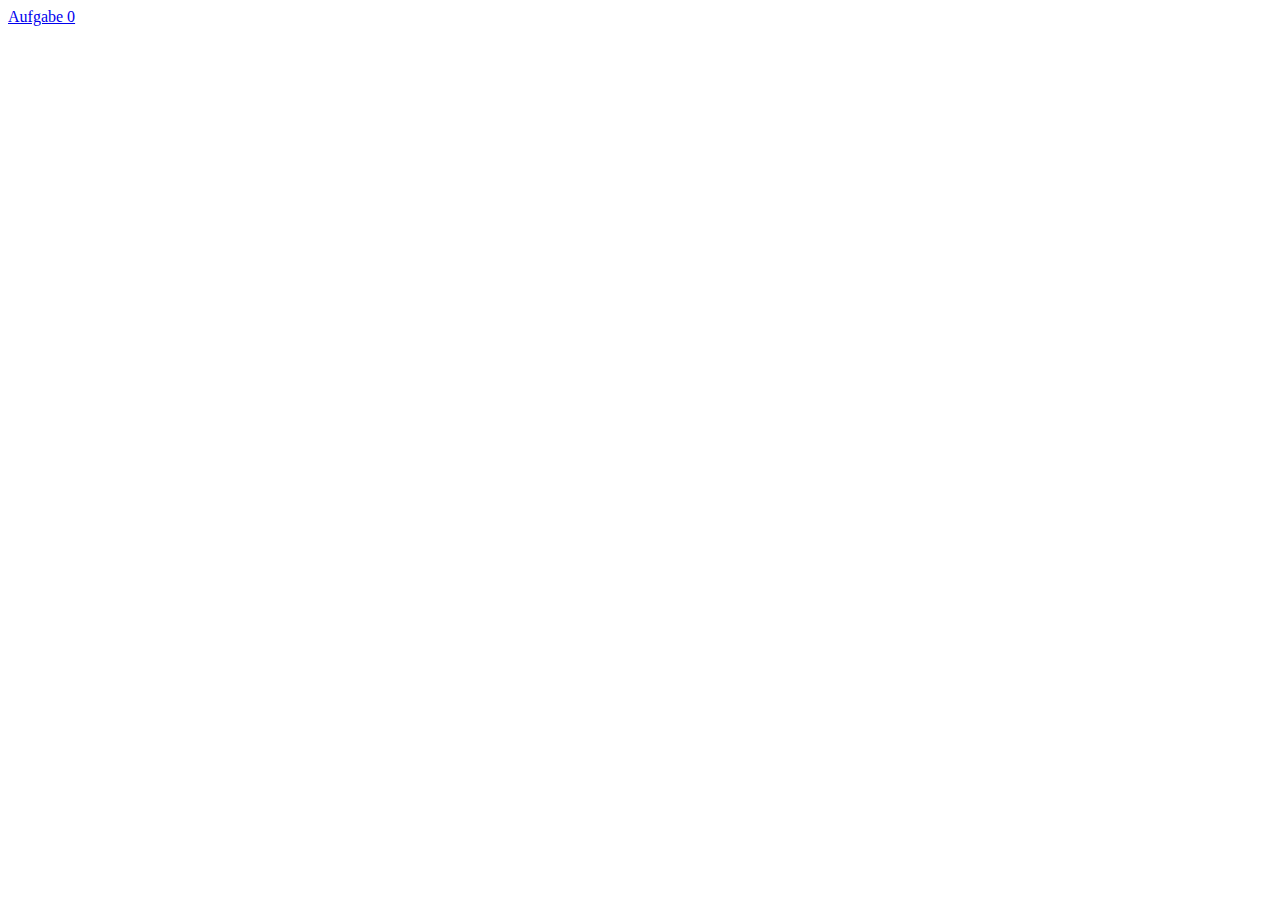
==== index.html @ cf6a1cfa "Neuer Steckbrief" ====
<!DOCTYPE html>
<html>
<head>
<meta charset="utf-8" />
<title>Userpage</title>

</head>
<body>
<a href="https://leah1995.github.io/EIA2WS/Aufgabe-0/Aufgabe0.html">Aufgabe 0 </a>
	<br>

</body>
</html>
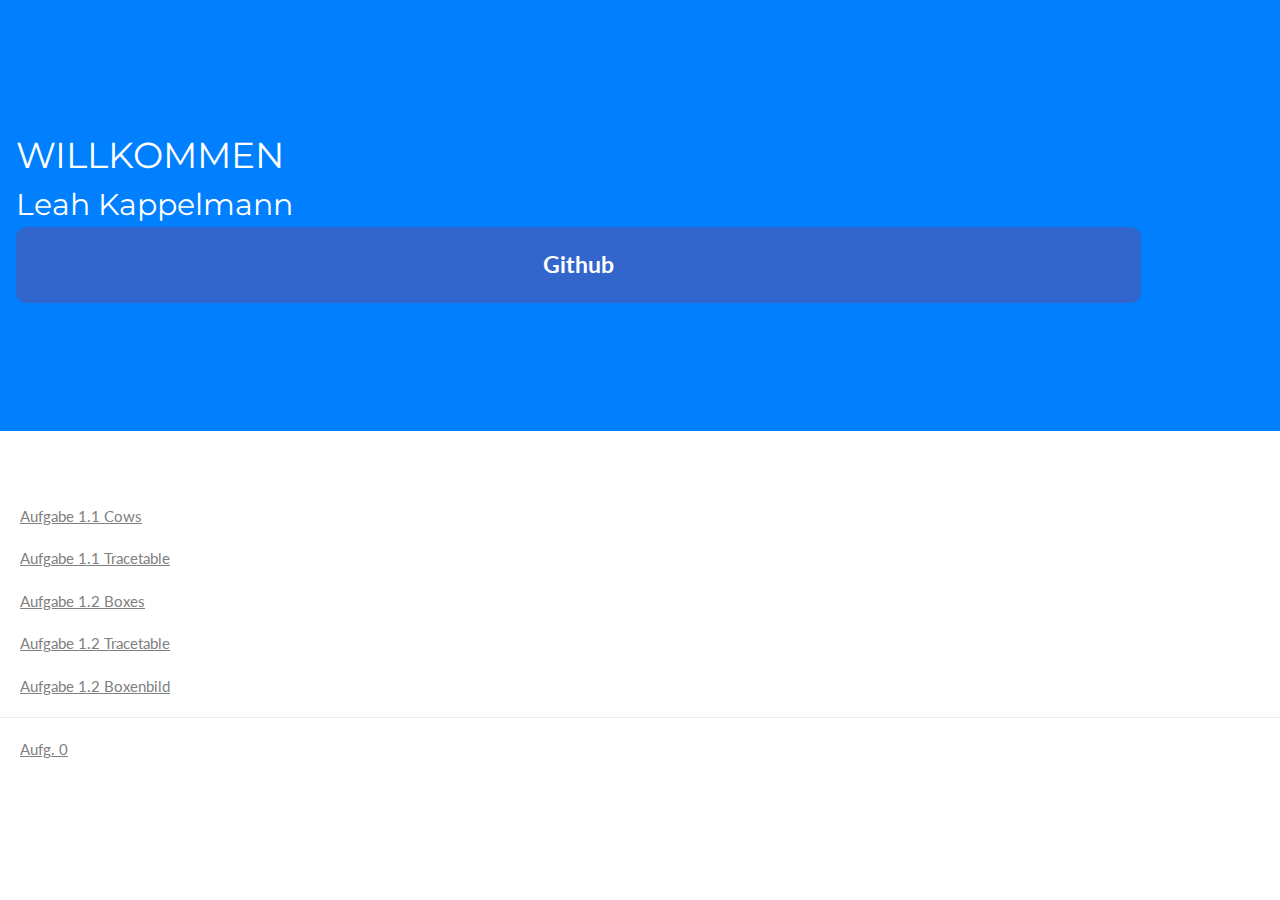
==== commit e441de7c: "work pls" ====
--- a/index.html
+++ b/index.html
@@ -1,14 +1,63 @@
-
 <!DOCTYPE html>
 <html>
-<head>
-<meta charset="utf-8" />
-<title>Userpage</title>
+<title>Leah Kappelmann</title>
 
-</head>
+<meta charset="UTF-8">
+
+<link rel="stylesheet" href="https://www.w3schools.com/w3css/4/w3.css">
+
+
+<link rel="stylesheet"
+	href="https://fonts.googleapis.com/css?family=Lato">
+<link rel="stylesheet"
+	href="https://fonts.googleapis.com/css?family=Montserrat">
+
+
+<link rel="stylesheet" href="index.css">
+
 <body>
-<a href="https://leah1995.github.io/EIA2WS/Aufgabe-0/Aufgabe0.html">Aufgabe 0 </a>
-	<br>
+
+	
+
+	<!-- Header -->
+	<header>
+		<h1>WILLKOMMEN</h1>
+		<h2>Leah Kappelmann</h2>
+		<input class="MyButton" type="button" value="Github"
+			onclick="window.location.href='http://www.github.com/leah1995/EIA2WS'"/>
+	</header>
+
+				<h1>Aufgaben</h1>
+				<div>
+					<a
+						href="https://leah1995.github.io/EIA2WS/Aufgabe-1/Aufg1_1/Cows.html"
+						target="_blank">Aufgabe 1.1 Cows</a>
+				</div>
+				<div>
+					<a
+						href="https://leah1995.github.io/EIA2WS/Aufgabe-1/Aufg1_1/Cows.pdf"
+						target="_blank">Aufgabe 1.1 Tracetable</a>
+				</div>
+				<div>
+					<a
+						href="https://leah1995.github.io/EIA2WS/Aufgabe-1/Aufg1_2/Boxes.html"
+						target="_blank">Aufgabe 1.2 Boxes</a>
+				</div>
+				<div>
+					<a
+						href="https://leah1995.github.io/EIA2WS/Aufgabe-1/Aufg1_2/Tracetable.pdf"
+						target="_blank">Aufgabe 1.2 Tracetable</a>
+				</div>
+				<div>
+					<a
+						href="https://leah1995.github.io/EIA2WS/Aufgabe-1/Aufg1_2/Boxen.jpg"
+						target="_blank">Aufgabe 1.2 Boxenbild</a>
+				</div>
+				<hr>
+				<div>
+					<a href="https://leah1995.github.io/EIA2WS/Aufgabe-0/Aufgabe0.html"
+						target="_blank">Aufg. 0</a>
+				</div>
 
 </body>
 </html>
--- a/index.css
+++ b/index.css
@@ -0,0 +1,41 @@
+body, h1, h2, h3, h4, h5, h6 {
+	font-family: "Lato", sans-serif;
+	font-color: white;
+}
+
+h1, h2 {
+	font-family: "Montserrat", sans-serif;
+	color: white;
+	padding: large;
+	margin: auto;
+}
+
+div {
+	margin: 20px;
+	color: #808080;
+	
+}
+
+input.MyButton {
+	width: 50em;
+	padding: 20px;
+	cursor: pointer;
+	font-weight: bold;
+	font-size: 150%;
+	background: #3366cc;
+	color: #fff;
+	border: 1px solid #3366cc;
+	border-radius: 10px;
+}
+
+input.MyButton:hover {
+	color: #ffffff;
+	background: #2828ff;
+}
+
+header {
+	background: #0080ff;
+	padding: 128px 16px;
+	position: center;
+	margin: auto;
+}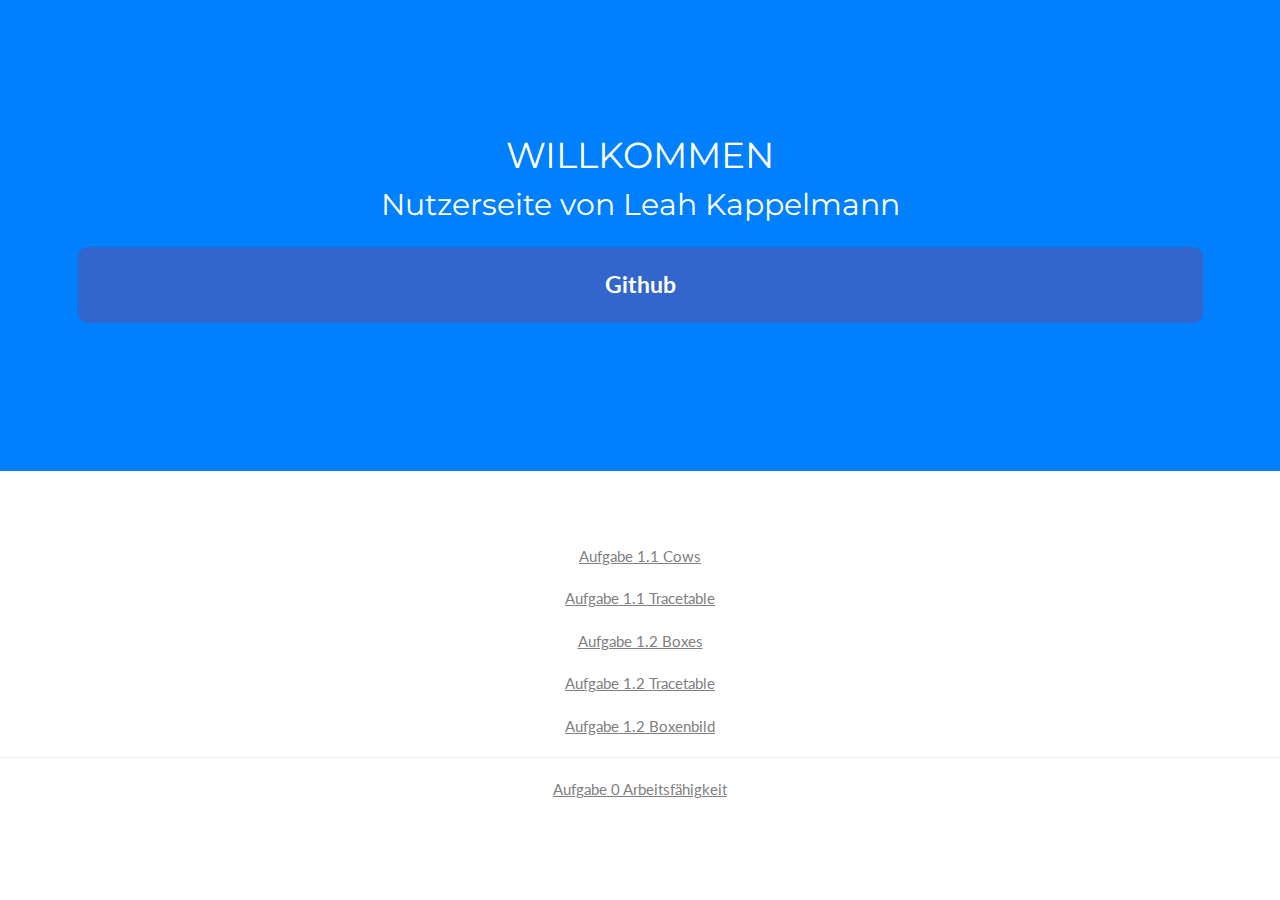
==== commit 8d94cef2: "Nutzer" ====
--- a/index.html
+++ b/index.html
@@ -17,47 +17,49 @@
 
 <body>
 
-	
+
 
 	<!-- Header -->
 	<header>
 		<h1>WILLKOMMEN</h1>
-		<h2>Leah Kappelmann</h2>
-		<input class="MyButton" type="button" value="Github"
-			onclick="window.location.href='http://www.github.com/leah1995/EIA2WS'"/>
+		<h2>Nutzerseite von Leah Kappelmann</h2>
+		<div>
+			<input class="MyButton" type="button" value="Github"
+				onclick="window.open(this.href='http://www.github.com/leah1995/EIA2WS'); return false"
+				onkeypress="window.open(this.href='http://www.github.com/leah1995/EIA2WS'); return false;" />
+		</div>
 	</header>
 
-				<h1>Aufgaben</h1>
-				<div>
-					<a
-						href="https://leah1995.github.io/EIA2WS/Aufgabe-1/Aufg1_1/Cows.html"
-						target="_blank">Aufgabe 1.1 Cows</a>
-				</div>
-				<div>
-					<a
-						href="https://leah1995.github.io/EIA2WS/Aufgabe-1/Aufg1_1/Cows.pdf"
-						target="_blank">Aufgabe 1.1 Tracetable</a>
-				</div>
-				<div>
-					<a
-						href="https://leah1995.github.io/EIA2WS/Aufgabe-1/Aufg1_2/Boxes.html"
-						target="_blank">Aufgabe 1.2 Boxes</a>
-				</div>
-				<div>
-					<a
-						href="https://leah1995.github.io/EIA2WS/Aufgabe-1/Aufg1_2/Tracetable.pdf"
-						target="_blank">Aufgabe 1.2 Tracetable</a>
-				</div>
-				<div>
-					<a
-						href="https://leah1995.github.io/EIA2WS/Aufgabe-1/Aufg1_2/Boxen.jpg"
-						target="_blank">Aufgabe 1.2 Boxenbild</a>
-				</div>
-				<hr>
-				<div>
-					<a href="https://leah1995.github.io/EIA2WS/Aufgabe-0/Aufgabe0.html"
-						target="_blank">Aufg. 0</a>
-				</div>
+	<h1>Aufgaben</h1>
+	<div>
+		<a
+			href="https://leah1995.github.io/EIA2WS/Aufgabe-1/Aufg1_1/Cows.html"
+			target="_blank">Aufgabe 1.1 Cows</a>
+	</div>
+	<div>
+		<a href="https://leah1995.github.io/EIA2WS/Aufgabe-1/Aufg1_1/Cows.pdf"
+			target="_blank">Aufgabe 1.1 Tracetable</a>
+	</div>
+	<div>
+		<a
+			href="https://leah1995.github.io/EIA2WS/Aufgabe-1/Aufg1_2/Boxes.html"
+			target="_blank">Aufgabe 1.2 Boxes</a>
+	</div>
+	<div>
+		<a
+			href="https://leah1995.github.io/EIA2WS/Aufgabe-1/Aufg1_2/Tracetable.pdf"
+			target="_blank">Aufgabe 1.2 Tracetable</a>
+	</div>
+	<div>
+		<a
+			href="https://leah1995.github.io/EIA2WS/Aufgabe-1/Aufg1_2/Boxen.jpg"
+			target="_blank">Aufgabe 1.2 Boxenbild</a>
+	</div>
+	<hr>
+	<div>
+		<a href="https://leah1995.github.io/EIA2WS/Aufgabe-0/Aufgabe0.html"
+			target="_blank">Aufgabe 0 Arbeitsfähigkeit</a>
+	</div>
 
 </body>
 </html>
--- a/index.css
+++ b/index.css
@@ -1,6 +1,7 @@
 body, h1, h2, h3, h4, h5, h6 {
 	font-family: "Lato", sans-serif;
 	font-color: white;
+	text-align: center;
 }
 
 h1, h2 {
@@ -30,7 +31,7 @@
 
 input.MyButton:hover {
 	color: #ffffff;
-	background: #2828ff;
+	background: #1a3366;
 }
 
 header {
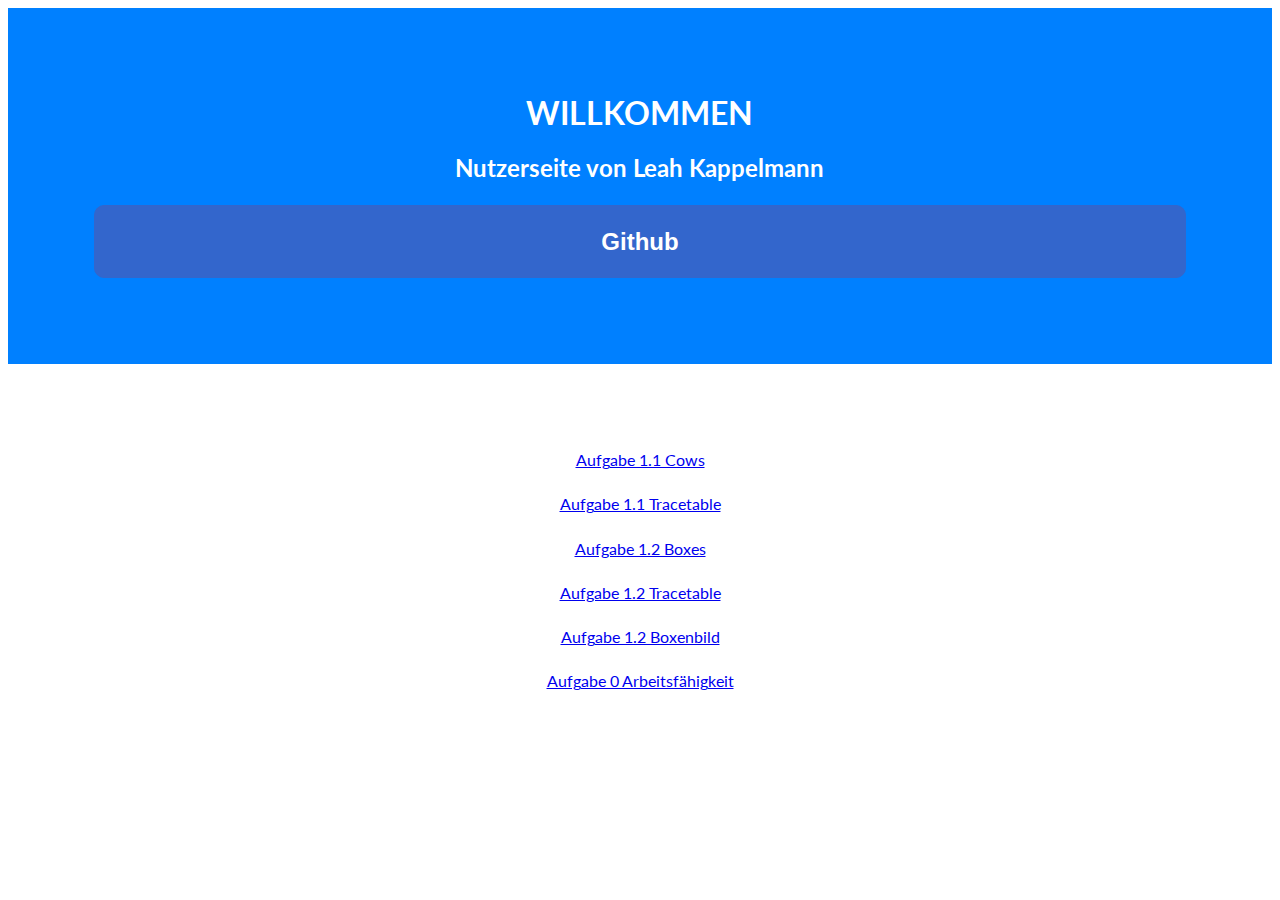
==== commit dbdbe03e: "just fck me up honestly" ====
--- a/index.html
+++ b/index.html
@@ -3,9 +3,6 @@
 <title>Leah Kappelmann</title>
 
 <meta charset="UTF-8">
-
-<link rel="stylesheet" href="https://www.w3schools.com/w3css/4/w3.css">
-
 
 <link rel="stylesheet"
 	href="https://fonts.googleapis.com/css?family=Lato">
@@ -55,7 +52,6 @@
 			href="https://leah1995.github.io/EIA2WS/Aufgabe-1/Aufg1_2/Boxen.jpg"
 			target="_blank">Aufgabe 1.2 Boxenbild</a>
 	</div>
-	<hr>
 	<div>
 		<a href="https://leah1995.github.io/EIA2WS/Aufgabe-0/Aufgabe0.html"
 			target="_blank">Aufgabe 0 Arbeitsfähigkeit</a>
--- a/index.css
+++ b/index.css
@@ -1,25 +1,18 @@
 body, h1, h2, h3, h4, h5, h6 {
 	font-family: "Lato", sans-serif;
-	font-color: white;
+	color: white;
 	text-align: center;
 }
 
-h1, h2 {
-	font-family: "Montserrat", sans-serif;
-	color: white;
-	padding: large;
-	margin: auto;
-}
-
 div {
-	margin: 20px;
-	color: #808080;
-	
+	margin: 2%;
+	color: #808080;	
 }
 
 input.MyButton {
-	width: 50em;
-	padding: 20px;
+	text-align: center;
+	width: 100%;
+	padding: 2%;
 	cursor: pointer;
 	font-weight: bold;
 	font-size: 150%;
@@ -36,7 +29,6 @@
 
 header {
 	background: #0080ff;
-	padding: 128px 16px;
-	position: center;
-	margin: auto;
+	padding: 5%;
+	width: 90%;
 }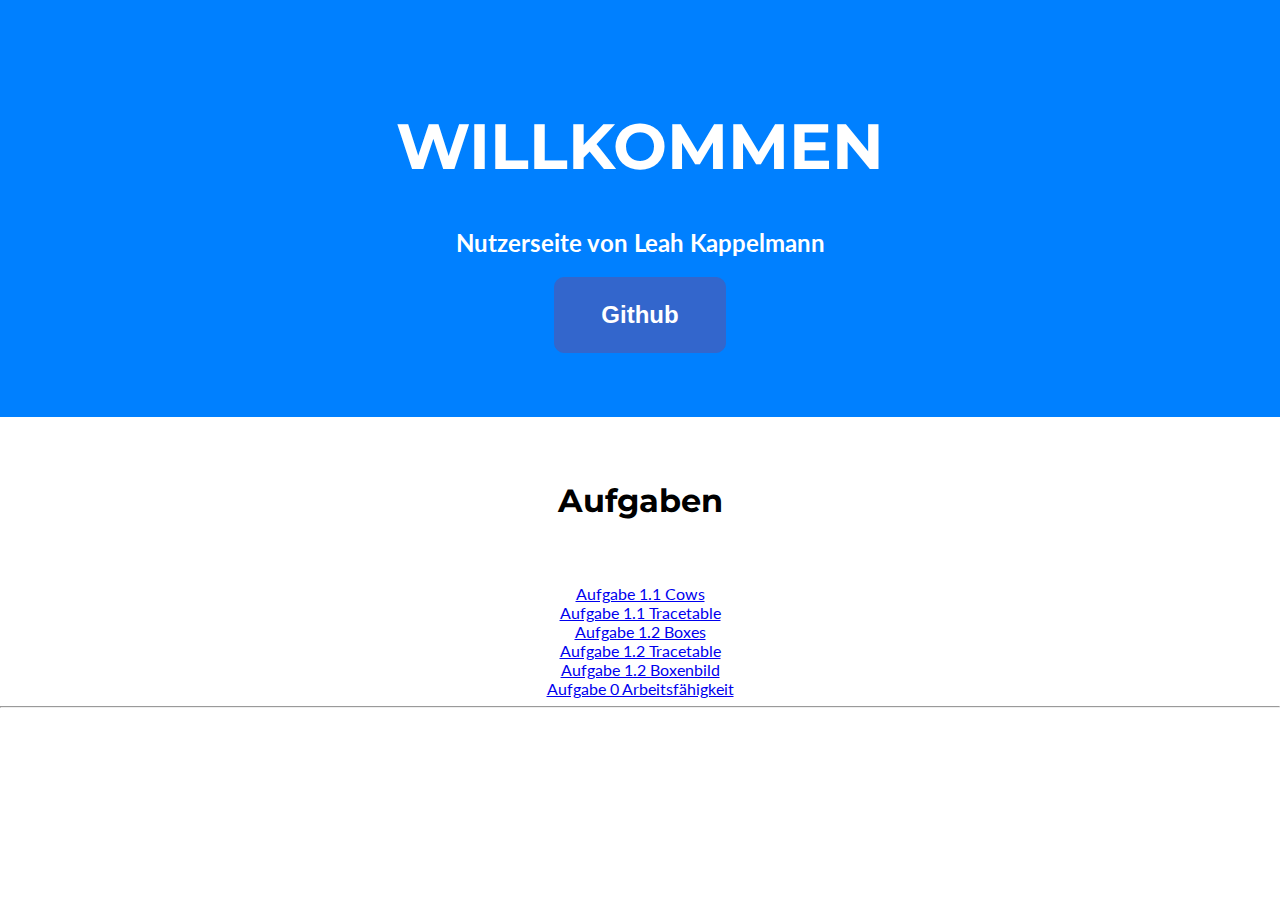
==== commit 634604b2: "hotdamn" ====
--- a/index.html
+++ b/index.html
@@ -27,7 +27,7 @@
 		</div>
 	</header>
 
-	<h1>Aufgaben</h1>
+	<h3>Aufgaben</h3>
 	<div>
 		<a
 			href="https://leah1995.github.io/EIA2WS/Aufgabe-1/Aufg1_1/Cows.html"
@@ -56,6 +56,7 @@
 		<a href="https://leah1995.github.io/EIA2WS/Aufgabe-0/Aufgabe0.html"
 			target="_blank">Aufgabe 0 Arbeitsfähigkeit</a>
 	</div>
+	<hr>
 
 </body>
 </html>
--- a/index.css
+++ b/index.css
@@ -1,17 +1,32 @@
-body, h1, h2, h3, h4, h5, h6 {
+body, h1, h2, h4, h5, h6 {
 	font-family: "Lato", sans-serif;
 	color: white;
 	text-align: center;
 }
 
+body {
+	margin: auto;
+}
+
+h1 {
+	font-size: 400%;
+	font-family: "Montserrat";
+}
+
+h3 {
+	font-size: 200%;
+	font-family: "Montserrat";
+	color: black;
+	margin: 5%;
+}
+
 div {
-	margin: 2%;
-	color: #808080;	
+	padding: auto;
 }
 
 input.MyButton {
 	text-align: center;
-	width: 100%;
+	width: 15%;
 	padding: 2%;
 	cursor: pointer;
 	font-weight: bold;
